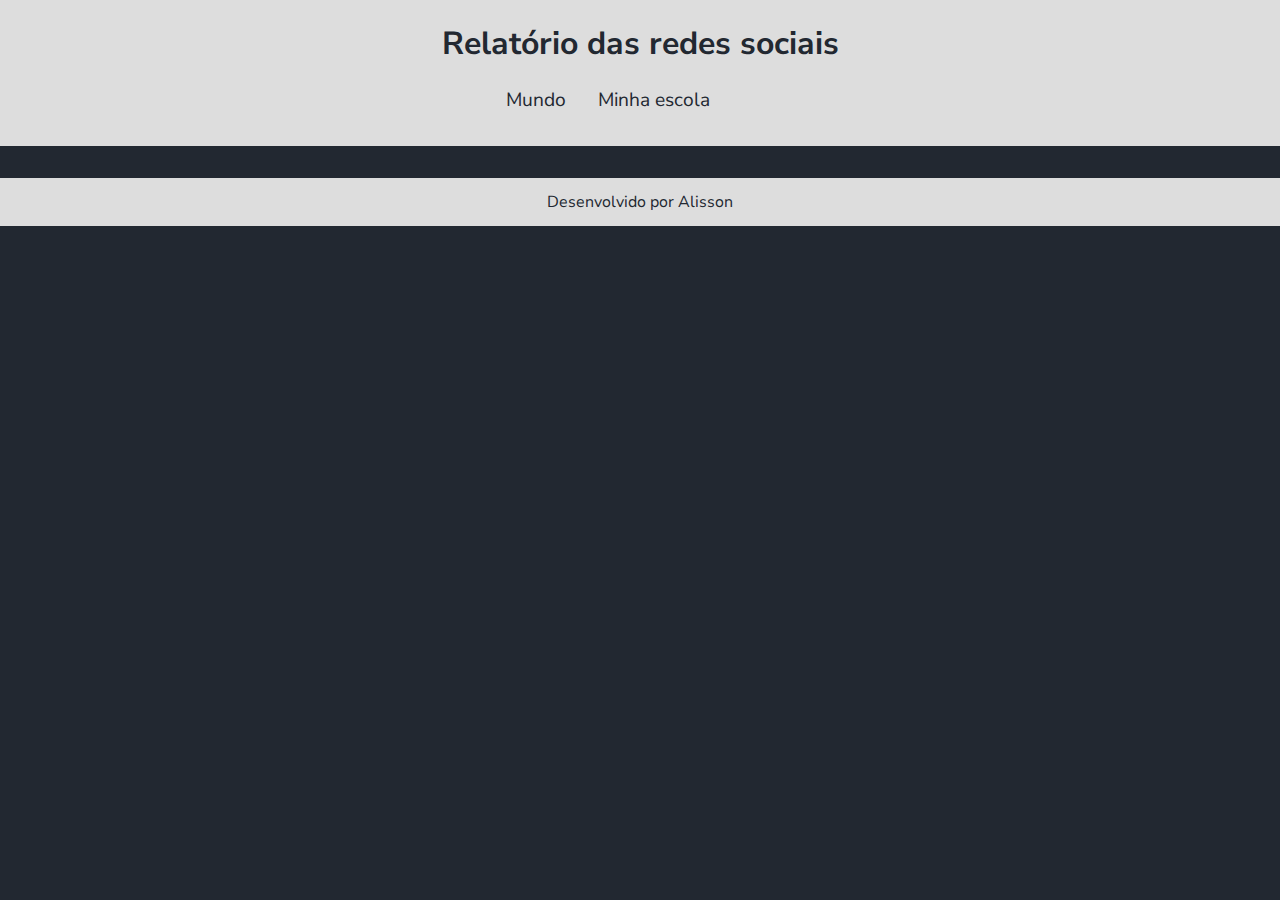
==== index.html @ 20ee593f "Add files via upload" ====
<!DOCTYPE html>
<html lang="pt-br">
<head>
    <meta charset="UTF-8">
    <meta name="viewport" content="width=device-width, initial-scale=1.0">
    <title>Redes Sociais</title>
    <link rel="stylesheet" href="style.css">
</head>
<body>
     <header>
            <h1>Relatório das redes sociais</h1>
            <nav>
                <a href="index.html">Mundo</a>
                <a href="#">Minha escola</a>
            </nav>
        </header>
        <main class="graficos-section">
            <section id="graficos-container" class="graficos-container">
                <!-- crie os gráficos aqui -->
            </section>
        </main>
        <footer>
            <p>Desenvolvido por Alisson</p>
        </footer>
</body>
</html>
---- style.css ----
@import url('https://fonts.googleapis.com/css2?family=Nunito+Sans:ital,opsz,wght@0,6..12,200..1000;1,6..12,200..1000&display=swap');

:root {
    --bg-color: #222831;
    --primary-color: #DDDDDD;
    --secondary-color: #F05454;
    --font: "Nunito Sans", sans-serif;
}

body {
    background-color: var(--bg-color);
    color: var(--primary-color);
    font-family: var(--font);
    height: 100vh;
    margin: 0;
}

h1 {
    font-size: 2rem;
    color: var(--bg-color);
     font-weight: 700;
}

nav {
    display: flex;
    justify-content: center;
    font-weight: 400;
    margin: 0rem 2rem 1rem 0rem;
}

header {
    background-color: var(--primary-color);
    text-align: center;
    padding: 1px;
}

nav a {
    text-decoration: none;
    color: var(--bg-color);
     margin: 0 2rem 1rem 0rem;
     font-size: 1.2rem;
}

nav a:hover {
    text-decoration: underline;
    transform: scale(0.90);
    transition: transform 0.1s;
}

footer {
    display: flex;
    align-items: center;
    justify-content: center;
    background-color: var(--primary-color);
    color: var(--bg-color);
    width: 100%;
    height: 3rem;
    margin-top: 2rem;
}
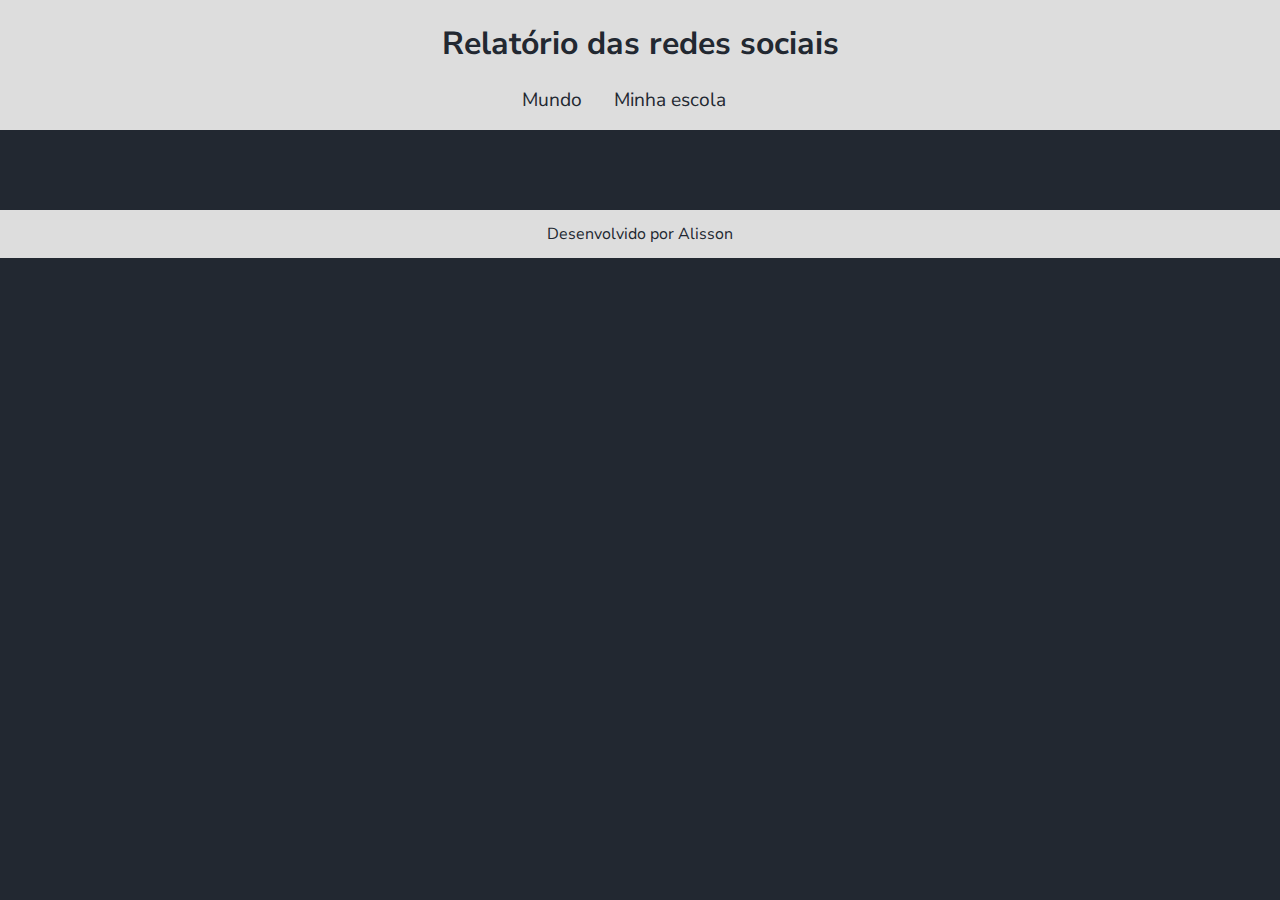
==== commit fc6f731c: "Add files via upload" ====
--- a/index.html
+++ b/index.html
@@ -1,26 +1,30 @@
-<!DOCTYPE html>
-<html lang="pt-br">
-<head>
-    <meta charset="UTF-8">
-    <meta name="viewport" content="width=device-width, initial-scale=1.0">
-    <title>Redes Sociais</title>
-    <link rel="stylesheet" href="style.css">
-</head>
-<body>
-     <header>
-            <h1>Relatório das redes sociais</h1>
-            <nav>
-                <a href="index.html">Mundo</a>
-                <a href="#">Minha escola</a>
-            </nav>
-        </header>
-        <main class="graficos-section">
-            <section id="graficos-container" class="graficos-container">
-                <!-- crie os gráficos aqui -->
-            </section>
-        </main>
-        <footer>
-            <p>Desenvolvido por Alisson</p>
-        </footer>
-</body>
+<!DOCTYPE html>
+<html lang="pt-br">
+<head>
+    <meta charset="UTF-8">
+    <meta name="viewport" content="width=device-width, initial-scale=1.0">
+    <title>Redes Sociais</title>
+    <link rel="stylesheet" href="style.css">
+    <script src="https://cdn.plot.ly/plotly-2.27.0.min.js" charset="utf-8"></script>
+</head>
+<body>
+    <header>
+        <h1>Relatório das redes sociais</h1>
+        <nav>
+            <a href="index.html">Mundo</a>
+            <a href="#">Minha escola</a>
+        </nav>
+    </header>
+    <main class="graficos-section">
+        <section id="graficos-container" class="graficos-container">
+            <!-- crie os gráficos/texto aqui -->
+        </section>
+    </main>
+    <footer>
+        <p>Desenvolvido por Alisson</p>
+    </footer>
+    <script type="module" src="graficos/common.js"></script>
+    <script type="module" src="graficos/informacoesGlobais.js"></script>
+    <script type="module" src="graficos/quantidadeUsuarios.js"></script>
+</body>
 </html>--- a/style.css
+++ b/style.css
@@ -1,59 +1,78 @@
-@import url('https://fonts.googleapis.com/css2?family=Nunito+Sans:ital,opsz,wght@0,6..12,200..1000;1,6..12,200..1000&display=swap');
-
-:root {
-    --bg-color: #222831;
-    --primary-color: #DDDDDD;
-    --secondary-color: #F05454;
-    --font: "Nunito Sans", sans-serif;
-}
-
-body {
-    background-color: var(--bg-color);
-    color: var(--primary-color);
-    font-family: var(--font);
-    height: 100vh;
-    margin: 0;
-}
-
-h1 {
-    font-size: 2rem;
-    color: var(--bg-color);
-     font-weight: 700;
-}
-
-nav {
-    display: flex;
-    justify-content: center;
-    font-weight: 400;
-    margin: 0rem 2rem 1rem 0rem;
-}
-
-header {
-    background-color: var(--primary-color);
-    text-align: center;
-    padding: 1px;
-}
-
-nav a {
-    text-decoration: none;
-    color: var(--bg-color);
-     margin: 0 2rem 1rem 0rem;
-     font-size: 1.2rem;
-}
-
-nav a:hover {
-    text-decoration: underline;
-    transform: scale(0.90);
-    transition: transform 0.1s;
-}
-
-footer {
-    display: flex;
-    align-items: center;
-    justify-content: center;
-    background-color: var(--primary-color);
-    color: var(--bg-color);
-    width: 100%;
-    height: 3rem;
-    margin-top: 2rem;
+@import url('https://fonts.googleapis.com/css2?family=Nunito+Sans:ital,opsz,wght@0,6..12,200..1000;1,6..12,200..1000&display=swap');
+
+:root {
+    --bg-color: #222831;
+    --primary-color: #DDDDDD;
+    --secondary-color: #F05454;
+    --font: "Nunito Sans", sans-serif;
+}
+
+body {
+    background-color: var(--bg-color);
+    color: var(--primary-color);
+    font-family: var(--font);
+    height: 100vh;
+    margin: 0;
+}
+
+header {
+    background-color: var(--primary-color);
+    text-align: center;
+    padding: 1px;
+}
+
+h1 {
+    font-size: 2rem;
+    color: var(--bg-color);
+    font-weight: 700;
+}
+
+nav {
+    display: flex;
+    justify-content: center;
+    font-weight: 400;
+}
+
+nav a {
+    text-decoration: none;
+    color: var(--bg-color);
+    margin: 0 2rem 1rem 0rem;
+    font-size: 1.2rem;
+}
+
+nav a:hover {
+    text-decoration: underline;
+    transform: scale(0.90);
+    transition: transform 0.1s;
+}
+
+.graficos-container {
+    margin: 5rem;
+}
+
+.grafico {
+    margin-top: 3rem;
+}
+
+.graficos-container__texto {
+    font-size: 1.3rem;
+    text-align: center;
+    padding: 2rem;
+    border: var(--secondary-color) solid 2px;
+}
+
+span {
+    font-weight: bold;
+    color: var(--secondary-color);
+}
+
+footer {
+    display: flex;
+    align-items: center;
+    justify-content: center;
+    background-color: var(--primary-color);
+    color: var(--bg-color);
+    width: 100%;
+    height: 3rem;
+    margin-top: 2rem;
 }